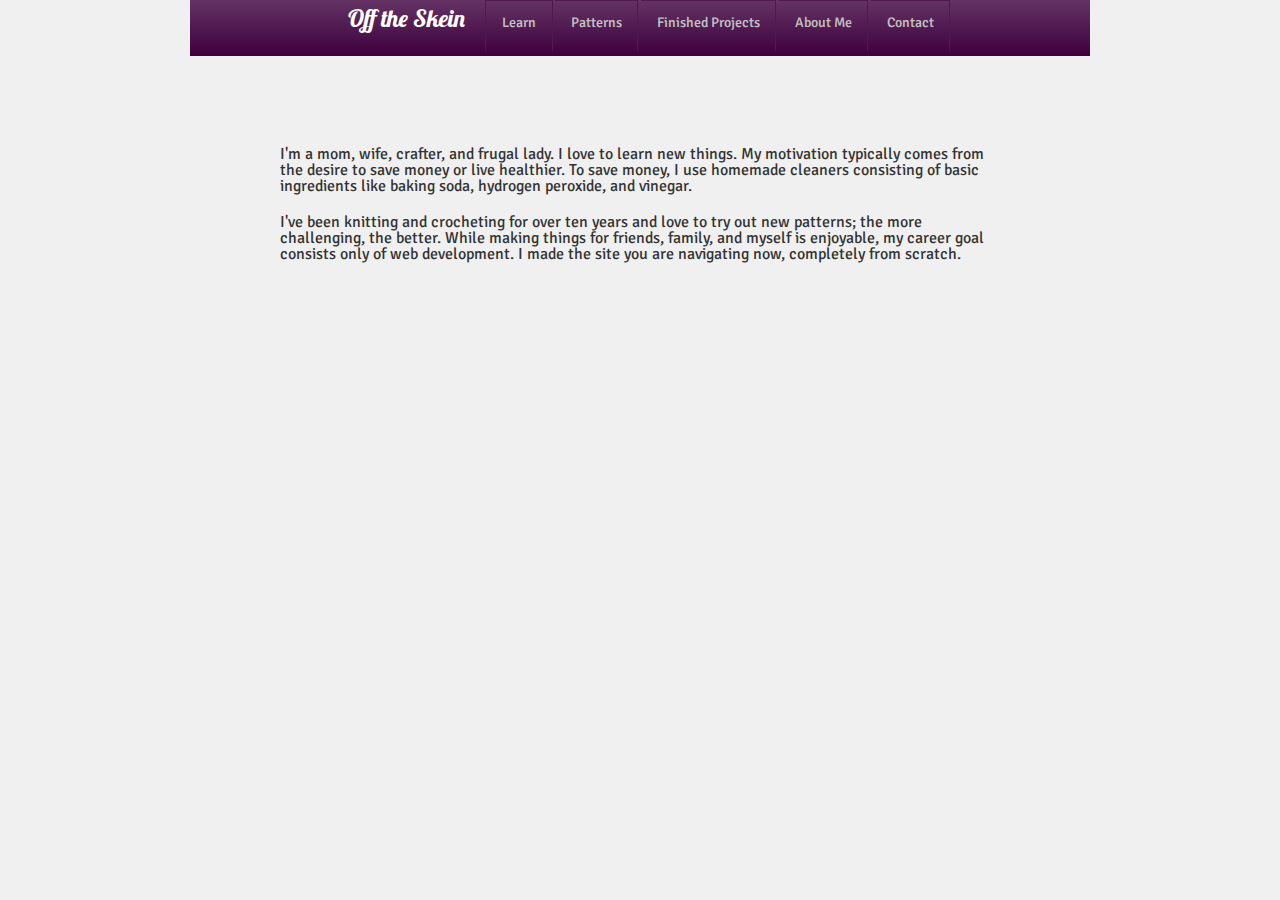
==== about.html @ 179350b3 "CSS & page content updates" ====
<!DOCTYPE html>
<head>
	<title>Off the Skein - Knit and Crochet
	</title>
	<link rel="stylesheet" type="text/css" href="style.css" />
	<link rel="stylesheet" type="text/css" href="reset.css" />
	<link href='http://fonts.googleapis.com/css?family=Lobster|Shadows+Into+Light' rel='stylesheet' type='text/css'>
	<link href='http://fonts.googleapis.com/css?family=Signika:400,300,600,700' rel='stylesheet' type='text/css'>
	<meta charset="utf-8">
</head>
<body>
	<header>
		<div id="header-wrapper">
				<ul>
					<li>
						<a id="title" href="index.html">
							<div id="title-wrapper">
								<h3>Off the Skein</h3>
							</div>
						</a>
					</li>
					<li>
						<div id="page-links-wrapper">
							<div id="left-links">
								<ul>
									<li>
										<a href="learn.html">
											<div id="first-link" class="link-wrapper">
												<h5>Learn</h5>
											</div>
										</a>
									</li>
									<li>
										<a href="patterns.html">
											<div class="link-wrapper">
												<h5>Patterns</h5>
											</div>
										</a>
									</li>
									<li>
										<a href="finished.html">
											<div class="link-wrapper">
												<h5>Finished Projects</h5>
											</div>
										</a>
									</li>
								</ul>
							</div>
							<div id="right-links">
								<ul>
									<li>
										<a href="about.html">
											<div class="link-wrapper">
												<h5>About Me</h5>
											</div>
										</a>
									</li>
									<li>
										<a href="contact.html">
											<div class="link-wrapper">
												<h5>Contact</h5>
											</div>
										</a>
									</li>
								</ul>
							</div>
						</div>
					</li>
				</ul>
			</div>	
		</header>
		<div id="middle-wrapper">
			<div id="content-wrapper">
				<p>
					I'm a mom, wife, crafter, and frugal lady. I love to learn new things. My motivation typically comes from the desire to save money or live healthier. To save money, I use homemade cleaners consisting of basic ingredients like baking soda, hydrogen peroxide, and vinegar.<br></p>
				<p>
					I've been knitting and crocheting for over ten years and love to try out new patterns; the more challenging, the better. While making things for friends, family, and myself is enjoyable, my career goal consists only of web development. I made the site you are navigating now, completely from scratch.
				</p>
			</div>
		</div>
	</body>
</html>
---- style.css ----
* {
	/*border: 1px solid red !important;*/
}
body {
	background-color: #f0f0f0;
}
h1, h2, h3 {
	font-family: 'Lobster',verdana,arial,sans-serif !important;
}
h4, h5, h6, p {
	font-family: 'Signika', verdana, arial, sans-serif !important;
}
h1 {
	font-size: 28px !important;
	font-weight: 700 !important;
}
h2 {
	font-size: 26px !important;
	font-weight: 600 !important;
}
h3 {
	font-size: 24px !important;
	font-weight: 500 !important;
}
h4 {
	font-size: 22px !important;
	font-weight: 500 !important;
}
h5 {
	font-size: 14px !important;
	font-weight: 500 !important;
}
h6 {
	font-size: 12px !important;
	font-weight: 500 !important;
}
a {
	text-decoration: none;
	color: inherit;
}
/*******header************/
#header-wrapper, #middle-wrapper {
	max-width: 900px;
	margin: 0 auto;
}
#header-wrapper {
	position: relative;
	overflow: hidden;
	min-height: 50px;
	background: -webkit-linear-gradient(#643364, #3d003d);
	background: -o-linear-gradient(#643364, #3d003d);
	background: -moz-linear-gradient(#643364, #3d003d);
	background: linear-gradient(#643364, #3d003d);
	vertical-align: middle;
	text-align: center;
	padding: 0;
	border: none;
}
header ul li, #section-wrapper, #aside-wrapper, #left-links, #right-links {
	display: inline-block;
}
header ul li {
	text-align: center;
	height: 100%;
}
#title-wrapper h3 {
	margin: 0 auto;
}
#title-wrapper {
	color: #fff;
	height: 50px;
	width: 150px;
	text-align: center;
	margin: auto;
}
#first-link {
	border-left: 1px solid #501950;
}
.link-wrapper {
	width: 100%;
	height: 50px;
	text-align: center;
	margin: auto;
	border-right: 1px solid #501950;
	border-top: 1px solid #501950;
}
.link-wrapper h5 {
	color: #c0c0c0;
	padding: 15px 15px;
}
/****middle**********/
#middle-wrapper {
	position: relative;
	color: #333;
	max-width: 900px;
	text-align: center;
	vertical-align: top;
}
#section-wrapper, #aside-wrapper {
	margin: 0 auto;
	text-align: left;
	vertical-align: top;
}
#section-wrapper, #background-direction-wrapper, #direction-wrapper, section p {
	width: 100%;
}
#section-wrapper {
	max-width: 500px;
}
#background-direction-wrapper {
	max-width: 500px;
	height: 300px;
	background-image: url('babysweater.jpg');
	background-size: 100% 100%;
	background-repeat: no-repeat;
	background-color: transparent;
	margin: 20px auto;
	padding-top: 100px;
}
#direction-wrapper {
	margin: auto;
	background: rgba(255, 255, 255, 0.5);
	max-width: 320px;
	height: 180px;
	border-radius: 5px;
}
section p {
	max-width: 300px;
	max-height: 200px;
	height: 100%;
	font-size: 25px;
	margin: 0 auto;
	font-weight: bold;
	color: #000;
	padding-top: 10px;
}
section p span {
	font-size: 16px;
}
section p a:hover {
	text-decoration: underline;
	color: #c0c0c0;
}
/***aside***/
aside {
	width: 300px;
}
#good-stuff-wrapper {
	margin: 20px 20px 0 0;
	background-color: #fff;
	padding: 10px;
}
#heading-wrapper {
	text-align: center;
}
aside h3 {
	padding: 15px 0;
	margin: auto;
}
button {
	border: 1px solid #f0f0f0;
	background-color: #c0c0c0;
	width: 118px;
	height: 30px;
	float: left;
	margin-bottom: 10px;
}
button:hover, {
	background-color: #404040;
	color: #f0f0f0;
}
#button-wrapper {
	margin: 10px;
}
#left-button {
	border-radius: 5px 0 0 5px;
}
#right-button {
	border-radius: 0 5px 5px 0;
}
#knitting-thumbs ul li, #crochet-thumbs ul li, .thumb-image, .lesson-text {
	padding: 5px;
	display: block;
	margin-bottom: 5px;
}
#knitting-thumbs ul li, #crochet-thumbs ul li {
	width: 260px;
	height: 80px;
	border-bottom: 1px solid #f0f0f0;
	margin: auto;
}
#knitting-thumbs {
	margin-top: 20px;
	border-top: 1px solid #f0f0f0;
}
.thumb-image {
	height: 50px;
	width: 50px;
	float: left;
	top: 0;
}
.lesson-text {
	float: right;
	width: 180px;
	top: 0;
}
.lesson-intro {
	padding-top: 5px;
}
/*****About Me - page***/
#content-wrapper {
	margin: 10%;
	text-align: left;
}
#content-wrapper p {
	padding-bottom: 20px;
}
/******Contact - page***/
#form-wrapper h3 {
	text-transform: capitalize;
	padding-bottom: 10px;
}
#form-wrapper {
	text-align: center;
	margin: 10%;
}
/***media queries***/
@media screen and (max-width: 500px) {
	#left-links, #right-links {
		max-width: 160px;
	}
	.link-wrapper {
		border: 1px solid #501950;
	}
}
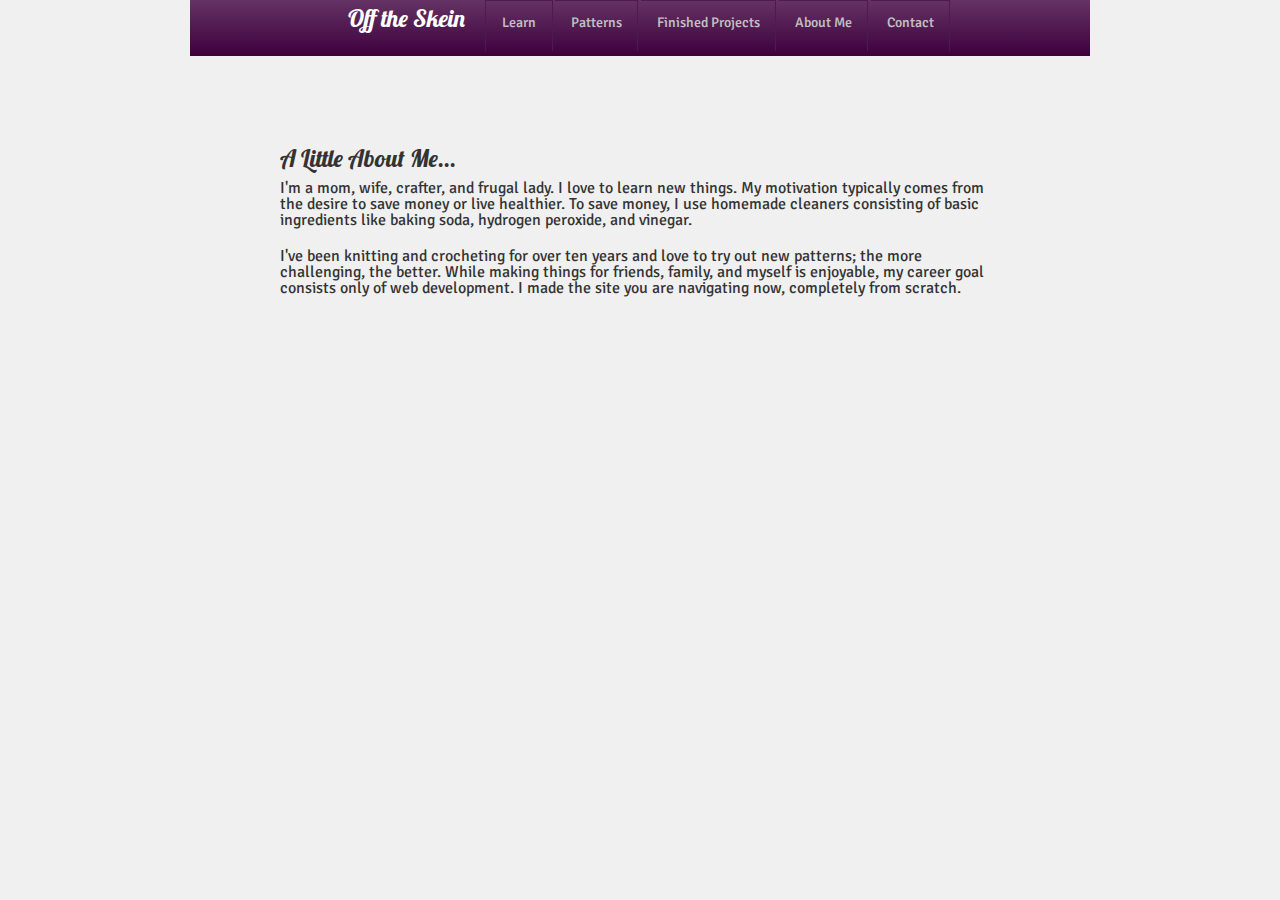
==== commit bbd5206b: "page content updates" ====
--- a/about.html
+++ b/about.html
@@ -71,6 +71,7 @@
 		</header>
 		<div id="middle-wrapper">
 			<div id="content-wrapper">
+				<h3>a little about me...</h3>
 				<p>
 					I'm a mom, wife, crafter, and frugal lady. I love to learn new things. My motivation typically comes from the desire to save money or live healthier. To save money, I use homemade cleaners consisting of basic ingredients like baking soda, hydrogen peroxide, and vinegar.<br></p>
 				<p>
--- a/style.css
+++ b/style.css
@@ -42,15 +42,17 @@
 #header-wrapper, #middle-wrapper {
 	max-width: 900px;
 	margin: 0 auto;
+}
+#header-wrapper, input[type="submit"] {
+	background: -webkit-linear-gradient(#643364, #3d003d);
+	background: -o-linear-gradient(#643364, #3d003d);
+	background: -moz-linear-gradient(#643364, #3d003d);
+	background: linear-gradient(#643364, #3d003d);
 }
 #header-wrapper {
 	position: relative;
 	overflow: hidden;
 	min-height: 50px;
-	background: -webkit-linear-gradient(#643364, #3d003d);
-	background: -o-linear-gradient(#643364, #3d003d);
-	background: -moz-linear-gradient(#643364, #3d003d);
-	background: linear-gradient(#643364, #3d003d);
 	vertical-align: middle;
 	text-align: center;
 	padding: 0;
@@ -215,6 +217,10 @@
 #content-wrapper p {
 	padding-bottom: 20px;
 }
+#content-wrapper h3 {
+	text-transform: capitalize;
+	padding-bottom: 10px;
+}
 /******Contact - page***/
 #form-wrapper h3 {
 	text-transform: capitalize;
@@ -223,6 +229,23 @@
 #form-wrapper {
 	text-align: center;
 	margin: 10%;
+}
+input[type="text"], input[type="email"] {
+	height: 30px;
+}
+input[type="text"], input[type="email"], form textarea {
+	margin: 10px auto;
+	border-radius: 5px;
+	border: 1px solid #501950;
+	width: 80%;
+}
+input[type="submit"] {
+	width: 60px;
+	height: 30px;
+	border-radius: 5px;
+	border: 1px solid #501950;
+	color: #fff;
+	background: ;
 }
 /***media queries***/
 @media screen and (max-width: 500px) {
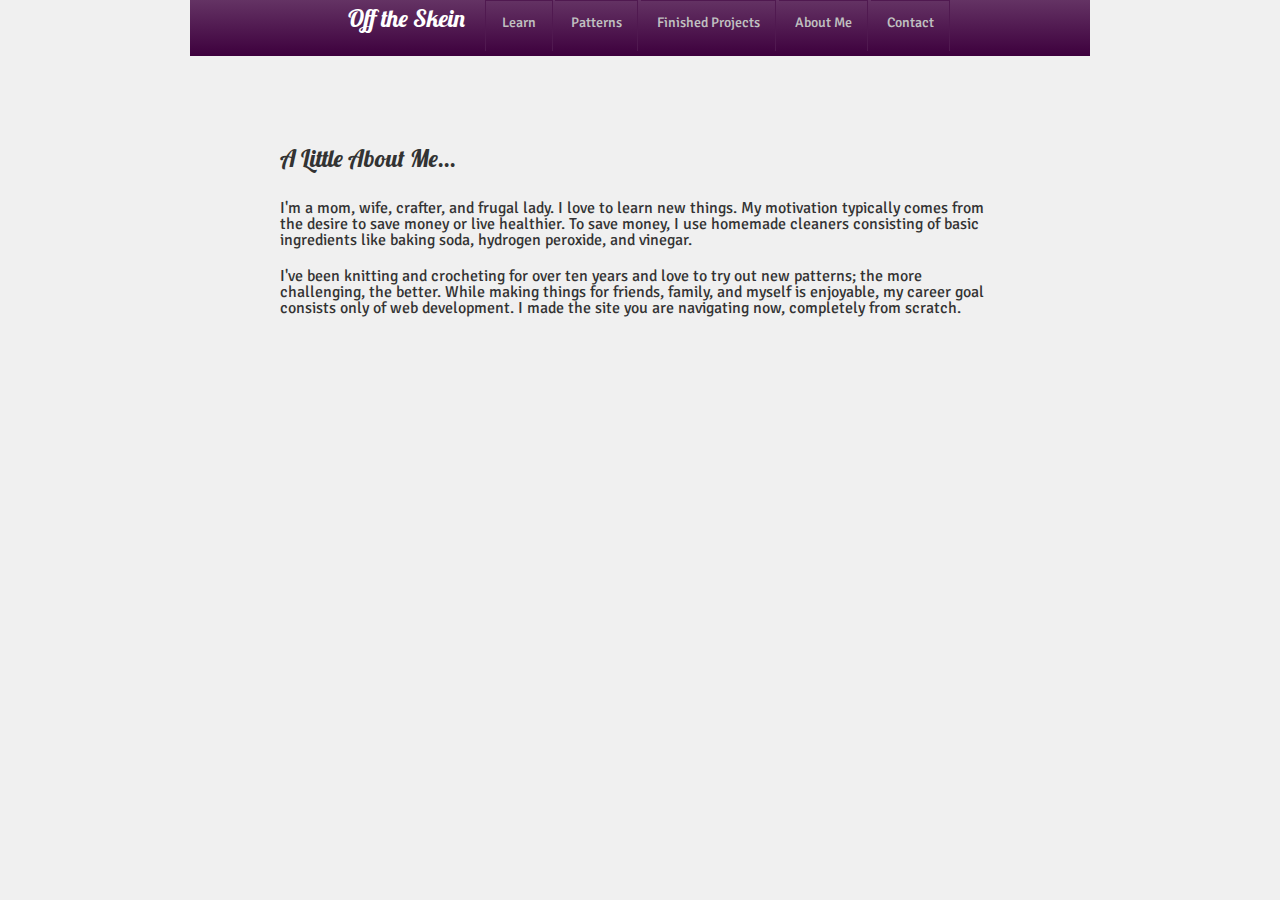
==== commit 1ede61ff: "content and styling updates" ====
--- a/about.html
+++ b/about.html
@@ -69,7 +69,7 @@
 				</ul>
 			</div>	
 		</header>
-		<div id="middle-wrapper">
+		<div class="middle-wrapper">
 			<div id="content-wrapper">
 				<h3>a little about me...</h3>
 				<p>
--- a/style.css
+++ b/style.css
@@ -4,6 +4,7 @@
 body {
 	background-color: #f0f0f0;
 }
+/****headings***/
 h1, h2, h3 {
 	font-family: 'Lobster',verdana,arial,sans-serif !important;
 }
@@ -22,6 +23,20 @@
 	font-size: 24px !important;
 	font-weight: 500 !important;
 }
+#title-wrapper h3 {
+	margin: 0 auto;
+}
+aside h3 {
+	padding: 15px 0;
+	margin: auto;
+}
+#content-wrapper h3, #form-wrapper h3 {
+	text-transform: capitalize;
+	padding-bottom: 10px;
+}
+.middle-wrapper h3 {
+	margin: 20px auto;
+}
 h4 {
 	font-size: 22px !important;
 	font-weight: 500 !important;
@@ -30,102 +45,84 @@
 	font-size: 14px !important;
 	font-weight: 500 !important;
 }
+.link-wrapper h5 {
+	color: #c0c0c0;
+	padding: 15px 15px;
+}
 h6 {
 	font-size: 12px !important;
 	font-weight: 500 !important;
 }
+/****a***/
 a {
 	text-decoration: none;
 	color: inherit;
 }
-/*******header************/
-#header-wrapper, #middle-wrapper {
-	max-width: 900px;
-	margin: 0 auto;
-}
-#header-wrapper, input[type="submit"] {
-	background: -webkit-linear-gradient(#643364, #3d003d);
-	background: -o-linear-gradient(#643364, #3d003d);
-	background: -moz-linear-gradient(#643364, #3d003d);
-	background: linear-gradient(#643364, #3d003d);
-}
-#header-wrapper {
-	position: relative;
-	overflow: hidden;
-	min-height: 50px;
-	vertical-align: middle;
-	text-align: center;
-	padding: 0;
-	border: none;
-}
-header ul li, #section-wrapper, #aside-wrapper, #left-links, #right-links {
+section p a:hover, .middle-wrapper a:hover {
+	text-decoration: underline;
+	color: #c0c0c0;
+}
+.middle-wrapper a {
+	font-family: arial;
+	font-size: 18px;
+	text-align: left;
+	color: #501950;
+	margin: auto;
+}
+/********buttons*********/
+button {
+	border: 1px solid #f0f0f0;
+	background-color: #c0c0c0;
+	width: 118px;
+	height: 30px;
+	float: left;
+	margin-bottom: 10px;
+	-webkit-transition: background 0.6s ease;
+  	-moz-transition: background 0.6s ease;
+  	-o-transition: background 0.6s ease;
+  	transition: background 0.6s ease;
+}
+button:hover {
+	background-color: #404040;
+	color: #f0f0f0;
+}
+#button-wrapper {
+	margin: 10px;
+}
+#left-button {
+	border-radius: 5px 0 0 5px;
+}
+#right-button {
+	border-radius: 0 5px 5px 0;
+}
+/************images************/
+.slide {
+	width: 200px;
+	height: 175px;
+}
+/************list items*************/
+.middle-wrapper li {
+	display: block;
+	padding-top: 10px;
+	width: 100%;
+}
+header ul li, .section-wrapper, .aside-wrapper, #left-links, #right-links {
 	display: inline-block;
 }
 header ul li {
 	text-align: center;
 	height: 100%;
 }
-#title-wrapper h3 {
-	margin: 0 auto;
-}
-#title-wrapper {
-	color: #fff;
-	height: 50px;
-	width: 150px;
-	text-align: center;
-	margin: auto;
-}
-#first-link {
-	border-left: 1px solid #501950;
-}
-.link-wrapper {
-	width: 100%;
-	height: 50px;
-	text-align: center;
-	margin: auto;
-	border-right: 1px solid #501950;
-	border-top: 1px solid #501950;
-}
-.link-wrapper h5 {
-	color: #c0c0c0;
-	padding: 15px 15px;
-}
-/****middle**********/
-#middle-wrapper {
-	position: relative;
-	color: #333;
-	max-width: 900px;
-	text-align: center;
-	vertical-align: top;
-}
-#section-wrapper, #aside-wrapper {
-	margin: 0 auto;
-	text-align: left;
-	vertical-align: top;
-}
-#section-wrapper, #background-direction-wrapper, #direction-wrapper, section p {
-	width: 100%;
-}
-#section-wrapper {
-	max-width: 500px;
-}
-#background-direction-wrapper {
-	max-width: 500px;
-	height: 300px;
-	background-image: url('babysweater.jpg');
-	background-size: 100% 100%;
-	background-repeat: no-repeat;
-	background-color: transparent;
-	margin: 20px auto;
-	padding-top: 100px;
-}
-#direction-wrapper {
-	margin: auto;
-	background: rgba(255, 255, 255, 0.5);
-	max-width: 320px;
-	height: 180px;
-	border-radius: 5px;
-}
+#patterns-section li {
+	border-bottom: 1px solid #c0c0c0;
+}
+#knitting-thumbs ul li, #crochet-thumbs ul li {
+	width: 260px;
+	height: 80px;
+	border-bottom: 1px solid #f0f0f0;
+	margin: auto;
+}
+/*******paragraphs**************/
 section p {
 	max-width: 300px;
 	max-height: 200px;
@@ -136,64 +133,116 @@
 	color: #000;
 	padding-top: 10px;
 }
+#content-wrapper p {
+	padding-bottom: 20px;
+}
+#patterns-section p {
+	font-size: 14px;
+	font-weight: normal;
+	text-align: left;
+	margin: 10px;
+	width: 80%;
+	max-width: 600px;
+}
+/*******header************/
+#header-wrapper, .middle-wrapper {
+	max-width: 900px;
+	margin: 0 auto;
+}
+#header-wrapper, input[type="submit"] {
+	background: -webkit-linear-gradient(#643364, #3d003d);
+	background: -o-linear-gradient(#643364, #3d003d);
+	background: -moz-linear-gradient(#643364, #3d003d);
+	background: linear-gradient(#643364, #3d003d);
+}
+#header-wrapper {
+	position: relative;
+	overflow: hidden;
+	min-height: 50px;
+	vertical-align: middle;
+	text-align: center;
+	padding: 0;
+	border: none;
+}
+#title-wrapper {
+	color: #fff;
+	height: 50px;
+	width: 150px;
+	text-align: center;
+	margin: auto;
+}
+#first-link {
+	border-left: 1px solid #501950;
+}
+.link-wrapper {
+	width: 100%;
+	height: 50px;
+	text-align: center;
+	margin: auto;
+	border-right: 1px solid #501950;
+	border-top: 1px solid #501950;
+}
+/****middle**********/
+.middle-wrapper {
+	position: relative;
+	color: #333;
+	max-width: 900px;
+	text-align: center;
+	vertical-align: top;
+}
+.section-wrapper, .aside-wrapper {
+	margin: 0 auto;
+	text-align: left;
+	vertical-align: top;
+}
+.section-wrapper, #background-direction-wrapper, #direction-wrapper, section p {
+	width: 100%;
+}
+.section-wrapper {
+	max-width: 500px;
+}
+#background-direction-wrapper {
+	max-width: 500px;
+	height: auto;
+	background-image: url('babysweater.jpg');
+	background-size: 100% 100%;
+	background-repeat: no-repeat;
+	background-color: transparent;
+	margin: 20px auto;
+	padding: 20% 0 20% 0;
+	position: relative;
+}
+#direction-wrapper {
+	margin: auto;
+	background: rgba(255, 255, 255, 0.5);
+	max-width: 320px;
+	height: 180px;
+	border-radius: 5px;
+}
 section p span {
 	font-size: 16px;
 }
-section p a:hover {
-	text-decoration: underline;
-	color: #c0c0c0;
-}
 /***aside***/
-aside {
-	width: 300px;
-}
-#good-stuff-wrapper {
+.aside-wrapper {
+	width: 275px;
 	margin: 20px 20px 0 0;
 	background-color: #fff;
 	padding: 10px;
 }
 #heading-wrapper {
 	text-align: center;
-}
-aside h3 {
-	padding: 15px 0;
-	margin: auto;
-}
-button {
-	border: 1px solid #f0f0f0;
-	background-color: #c0c0c0;
-	width: 118px;
-	height: 30px;
-	float: left;
-	margin-bottom: 10px;
-}
-button:hover, {
-	background-color: #404040;
-	color: #f0f0f0;
-}
-#button-wrapper {
-	margin: 10px;
-}
-#left-button {
-	border-radius: 5px 0 0 5px;
-}
-#right-button {
-	border-radius: 0 5px 5px 0;
 }
 #knitting-thumbs ul li, #crochet-thumbs ul li, .thumb-image, .lesson-text {
 	padding: 5px;
 	display: block;
 	margin-bottom: 5px;
 }
-#knitting-thumbs ul li, #crochet-thumbs ul li {
-	width: 260px;
-	height: 80px;
-	border-bottom: 1px solid #f0f0f0;
-	margin: auto;
-}
 #knitting-thumbs {
 	margin-top: 20px;
 	border-top: 1px solid #f0f0f0;
+}
+#knitting-thumbs, #crochet-thumbs {
+	display: none;
 }
 .thumb-image {
 	height: 50px;
@@ -214,18 +263,7 @@
 	margin: 10%;
 	text-align: left;
 }
-#content-wrapper p {
-	padding-bottom: 20px;
-}
-#content-wrapper h3 {
-	text-transform: capitalize;
-	padding-bottom: 10px;
-}
 /******Contact - page***/
-#form-wrapper h3 {
-	text-transform: capitalize;
-	padding-bottom: 10px;
-}
 #form-wrapper {
 	text-align: center;
 	margin: 10%;
@@ -245,8 +283,16 @@
 	border-radius: 5px;
 	border: 1px solid #501950;
 	color: #fff;
-	background: ;
-}
+	background: #501950;
+}
+/***Finished Projects - page***/
+#image-container {
+	margin: 20px auto;
+	text-align: center;
+	max-width: 800px;
+}
+/***Patterns - page***/
+
 /***media queries***/
 @media screen and (max-width: 500px) {
 	#left-links, #right-links {
